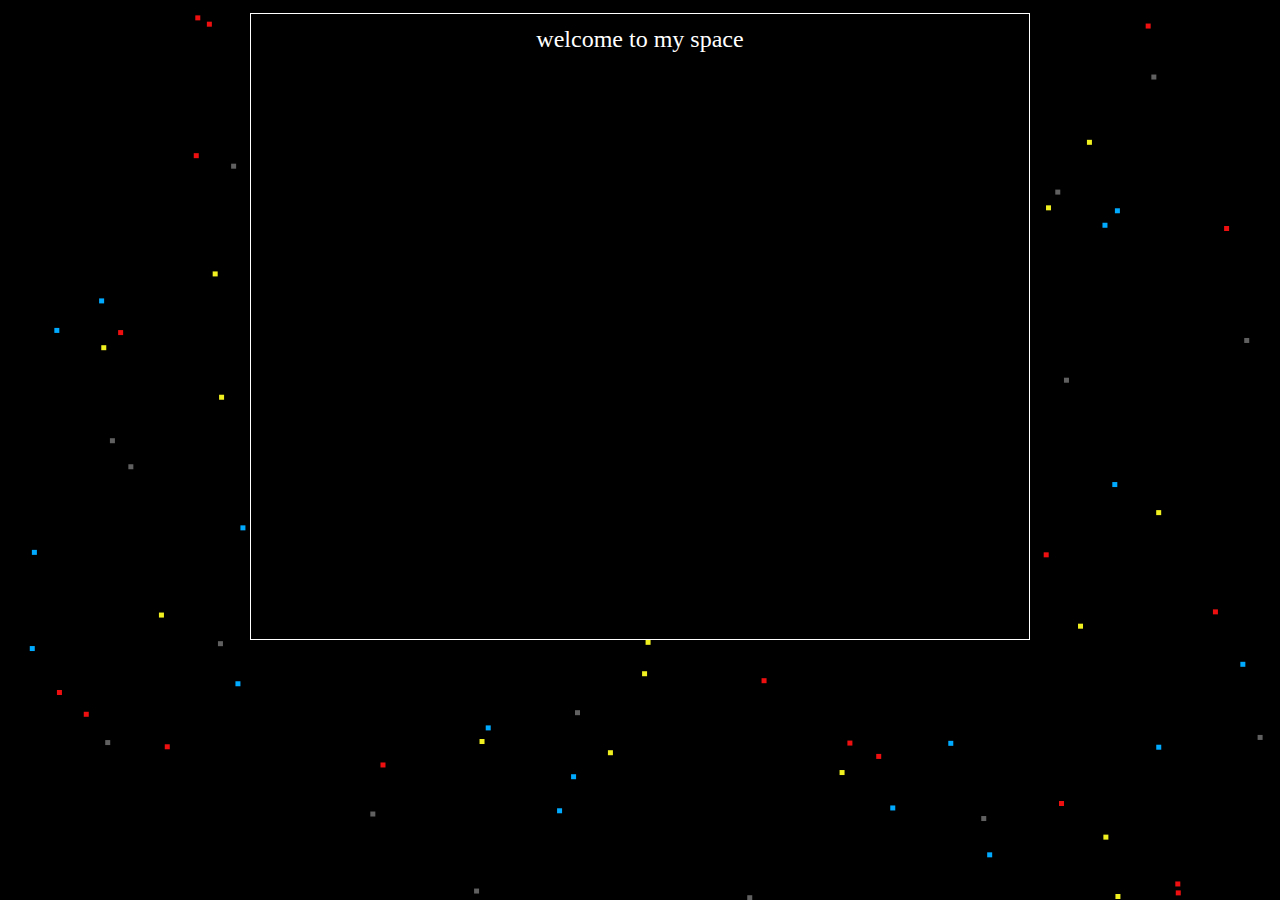
==== bio.html @ 21962ff8 "added bio page to be gay in" ====
<!doctype html>
<html class="font-1v">

<head>
  <meta charset="UTF-8" />
  <meta name="viewport" content="width=device-width, initial-scale=1.0" />
  <title>The webbed site of marcie m</title>
  <link href="./css/reset.css" rel="stylesheet" type="text/css" media="all" />
  <link href="/style.css" rel="stylesheet" type="text/css" media="all" />
  <link href="./css/shorthand/shorthand.css" rel="stylesheet" type="text/css" media="all" />
  <link href="./css/bio.css" rel="stylesheet" type="text/css" media="all" />
  <script src="./js/msg.js"></script>
  <script src="./js/Vector.js"></script>
  <script src="./js/cell.js"></script>
  <script src="./js/bio.js"></script>
</head>

<body>
  <main class="p-1r wid-auto flex-column align-center">
    <section class="wid-60p b-1 bc-white p-1r bg-black col-white min-hei-600 bg-black z-2 pos-rel">
      <h1 class="font-heading text-center">welcome to my space</h1>
    </section>
  </main>
    
  <section class="canvas" style="pointer-events: none">
    <div class="canvas__wrapper">
      <canvas class="canvas__main js-canvas" width="1920" height="1080"></canvas>
      <div class="canvas__popup" id="popup"></div>
    </div>
  </section>
</body>

</html>
---- style.css ----
/* CSS is how you can add style to your website, such as colors, fonts, and positioning of your
   HTML content. To learn how to do something, just try searching Google for questions like
   "how to change link color." */

body {
  background-color: white;
  color: black;
  font-family: Verdana;
}
---- css/shorthand/shorthand.css ----
.p-1 {
  padding: 1px !important;
}
.p-1r {
  padding: 1rem !important;
}
.p-5 {
  padding: 5px !important;
}
.p-5r {
  padding: 5rem !important;
}
.p-10 {
  padding: 10px !important;
}
.p-10r {
  padding: 10rem !important;
}
.p-s {
  padding: 10px;
}
.p-sr {
  padding: 10rem !important;
}
.p-m {
  padding: 15px;
}
.p-mr {
  padding: 15rem !important;
}
.p-l {
  padding: 25px;
}
.p-lr {
  padding: 25rem !important;
}
.p-xl {
  padding: 40px;
}
.p-xlr {
  padding: 40rem !important;
}

.pv-5 {
  padding-top: 5px;
  padding-bottom: 5px;
}
.pv-5r {
  padding-top: 5rem;
  padding-bottom: 5rem;
}
.pv-10 {
  padding-top: 10px;
  padding-bottom: 10px;
}
.pv-10r {
  padding-top: 10rem;
  padding-bottom: 10rem;
}
.pv-s {
  padding-top: 10px;
  padding-bottom: 10px;
}
.pv-sr {
  padding-top: 10rem;
  padding-bottom: 10rem;
}
.pv-m {
  padding-top: 15px;
  padding-bottom: 15px;
}
.pv-mr {
  padding-top: 15rem;
  padding-bottom: 15rem;
}
.pv-l {
  padding-top: 25px;
  padding-bottom: 25px;
}
.pv-lr {
  padding-top: 25rem;
  padding-bottom: 25rem;
}
.pv-xl {
  padding-top: 40px;
  padding-bottom: 40px;
}
.pv-xlr {
  padding-top: 40rem;
  padding-bottom: 40rem;
}

.ph-5 {
  padding-left: 5px;
  padding-right: 5px;
}
.ph-5r {
  padding-left: 5rem;
  padding-right: 5rem;
}
.ph-10 {
  padding-left: 10px;
  padding-right: 10px;
}
.ph-10r {
  padding-left: 10rem;
  padding-right: 10rem;
}
.ph-s {
  padding-left: 10px;
  padding-right: 10px;
}
.ph-sr {
  padding-left: 10rem;
  padding-right: 10rem;
}
.ph-m {
  padding-left: 15px;
  padding-right: 15px;
}
.ph-mr {
  padding-left: 15rem;
  padding-right: 15rem;
}
.ph-l {
  padding-right: 25px;
  padding-left: 25px;
}
.ph-lr {
  padding-right: 25rem;
  padding-left: 25rem;
}
.ph-xl {
  padding-right: 40px;
  padding-left: 40px;
}
.ph-xlr {
  padding-right: 40rem;
  padding-left: 40rem;
}

.pl-5 {
  padding-left: 5px;
}
.pl-10 {
  padding-left: 10px;
}

.pr-5 {
  padding-right: 5px;
}
.pr-10 {
  padding-right: 10px;
}

.pt-5 {
  padding-top: 5px;
}
.pt-10 {
  padding-top: 10px;
}

.pb-5 {
  padding-bottom: 5px;
}
.pb-10 {
  padding-bottom: 10px;
}

@media screen and (max-width: var(--mobile-width)) {
  .m-p-01 {
    padding: 0.1vw;
  }
}
.pos-sticky {
  position: sticky;
}
.pos-rel {
  position: relative;
}
.pos-abs {
  position: absolute;
}
.pos-fixed {
  position: fixed;
}
.pos-initial {
  position: initial;
}

.z-1 {
  z-index: 1;
}
.z-2 {
  z-index: 2;
}

.left-0 {
  left: 0;
}

.top-0 {
  top: 0;
}

.right-0 {
  right: 0;
}

.bottom-0 {
  bottom: 0;
}

.left-10 {
  left: 10px;
}

.top-10 {
  top: 10px;
}

.right-10 {
  right: 10px;
}

.bottom-10 {
  bottom: 10px;
}

.max-hei-fit {
  max-height: fit-content;
}
.max-hei-100per {
  max-height: 100%;
}
.max-hei-75 {
  max-height: 75px;
}
.max-hei-100 {
  max-height: 100px;
}
.max-hei-auto {
  max-height: auto;
}
.max-hei-25 {
  max-height: 25px;
}
.max-hei-50 {
  max-height: 50px;
}
.max-hei-150 {
  max-height: 150px;
}
.max-hei-200 {
  max-height: 200px;
}
.max-hei-300 {
  max-height: 300px;
}
.max-hei-600 {
  max-height: 600px;
}
.max-hei-400 {
  max-height: 400px;
}
.max-hei-500 {
  max-height: 500px;
}
.max-hei-900 {
  max-height: 900px;
}
.max-hei-80per {
  max-height: 80%;
}
.max-hei-10p {
  max-height: 10%;
}
.max-hei-20p {
  max-height: 20%;
}
.max-hei-30p {
  max-height: 30%;
}
.max-hei-40p {
  max-height: 40%;
}
.max-hei-50p {
  max-height: 50%;
}
.max-hei-60p {
  max-height: 60%;
}
.max-hei-70p {
  max-height: 70%;
}
.max-hei-80p {
  max-height: 80%;
}
.max-hei-90p {
  max-height: 90%;
}
.max-hei-100p {
  max-height: 100%;
}

.min-hei-fit {
  min-height: fit-content;
}
.min-hei-100per {
  min-height: 100%;
}
.min-hei-75 {
  min-height: 75px;
}
.min-hei-100 {
  min-height: 100px;
}
.min-hei-auto {
  min-height: auto;
}
.min-hei-25 {
  min-height: 25px;
}
.min-hei-50 {
  min-height: 50px;
}
.min-hei-150 {
  min-height: 150px;
}
.min-hei-200 {
  min-height: 200px;
}
.min-hei-300 {
  min-height: 300px;
}
.min-hei-350 {
  min-height: 350px;
}
.min-hei-600 {
  min-height: 600px;
}
.min-hei-400 {
  min-height: 400px;
}
.min-hei-500 {
  min-height: 500px;
}
.min-hei-900 {
  min-height: 900px;
}
.min-hei-10p {
  min-height: 10%;
}
.min-hei-20p {
  min-height: 20%;
}
.min-hei-30p {
  min-height: 30%;
}
.min-hei-40p {
  min-height: 40%;
}
.min-hei-50p {
  min-height: 50%;
}
.min-hei-60p {
  min-height: 60%;
}
.min-hei-70p {
  min-height: 70%;
}
.min-hei-80p {
  min-height: 80%;
}
.min-hei-90p {
  min-height: 90%;
}
.min-hei-100p {
  min-height: 100%;
}

.hei-fit {
  height: fit-content;
}
.hei-100per {
  height: 100%;
}
.hei-75 {
  height: 75px;
}
.hei-100 {
  height: 100px;
}
.hei-125 {
  height: 125px;
}
.hei-auto {
  height: auto;
}
.hei-25 {
  height: 25px;
}
.hei-50 {
  height: 50px;
}
.hei-150 {
  height: 150px;
}
.hei-200 {
  height: 200px;
}
.hei-250 {
  height: 250px;
}
.hei-300 {
  height: 300px;
}
.hei-600 {
  height: 600px;
}
.hei-400 {
  height: 400px;
}
.hei-500 {
  height: 500px;
}
.hei-900 {
  height: 900px;
}
.hei-header {
  height: var(--header-height);
}
.hei-main {
  height: calc(100% - var(--header-height) - var(--section-margin));
}
.hei-10p {
  height: 10%;
}
.hei-20p {
  height: 20%;
}
.hei-30p {
  height: 30%;
}
.hei-40p {
  height: 40%;
}
.hei-50p {
  height: 50%;
}
.hei-60p {
  height: 60%;
}
.hei-70p {
  height: 70%;
}
.hei-80p {
  height: 80%;
}
.hei-90p {
  height: 90%;
}
.hei-100p {
  height: 100%;
}

@media screen and (max-width: var(--mobile-width)) {
  .m-height-fit {
    height: fit-content;
  }
}
.max-wid-fit {
  max-width: fit-content;
}
.max-wid-100per {
  max-width: 100%;
}
.max-wid-auto {
  max-width: auto;
}
.max-wid-25 {
  max-width: 25px;
}
.max-wid-50 {
  max-width: 50px;
}
.max-wid-100 {
  max-width: 100px;
}
.max-wid-125 {
  max-width: 125px;
}
.max-wid-150 {
  max-width: 150px;
}
.max-wid-200 {
  max-width: 200px;
}
.max-wid-300 {
  max-width: 300px;
}
.max-wid-600 {
  max-width: 600px;
}
.max-wid-400 {
  max-width: 400px;
}
.max-wid-500 {
  max-width: 500px;
}
.max-wid-800 {
  max-width: 800px;
}
.max-wid-900 {
  max-width: 900px;
}
.max-wid-10p {
  max-width: 10%;
}
.max-wid-20p {
  max-width: 20%;
}
.max-wid-30p {
  max-width: 30%;
}
.max-wid-40p {
  max-width: 40%;
}
.max-wid-50p {
  max-width: 50%;
}
.max-wid-60p {
  max-width: 60%;
}
.max-wid-70p {
  max-width: 70%;
}
.max-wid-80p {
  max-width: 80%;
}
.max-wid-90p {
  max-width: 90%;
}
.max-wid-100p {
  max-width: 100%;
}

.min-wid-fit {
  min-width: fit-content;
}
.min-wid-100per {
  min-width: 100%;
}
.min-wid-auto {
  min-width: auto;
}
.min-wid-25 {
  min-width: 25px;
}
.min-wid-50 {
  min-width: 50px;
}
.min-wid-100 {
  min-width: 100px;
}
.min-wid-125 {
  min-width: 125px;
}
.min-wid-150 {
  min-width: 150px;
}
.min-wid-200 {
  min-width: 200px;
}
.min-wid-300 {
  min-width: 300px;
}
.min-wid-600 {
  min-width: 600px;
}
.min-wid-400 {
  min-width: 400px;
}
.min-wid-500 {
  min-width: 500px;
}
.min-wid-900 {
  min-width: 900px;
}
.min-wid-10p {
  min-width: 10%;
}
.min-wid-20p {
  min-width: 20%;
}
.min-wid-30p {
  min-width: 30%;
}
.min-wid-40p {
  min-width: 40%;
}
.min-wid-50p {
  min-width: 50%;
}
.min-wid-60p {
  min-width: 60%;
}
.min-wid-70p {
  min-width: 70%;
}
.min-wid-80p {
  min-width: 80%;
}
.min-wid-90p {
  min-width: 90%;
}
.min-wid-100p {
  min-width: 100%;
}

.wid-fit {
  width: fit-content;
}
.wid-100per {
  width: 100%;
}
.wid-auto {
  width: auto;
}
.wid-25 {
  width: 25px;
}
.wid-50 {
  width: 50px;
}
.wid-75 {
  width: 75px;
}
.wid-100 {
  width: 100px;
}
.wid-125 {
  width: 125px;
}
.wid-125 {
  width: 125px;
}
.wid-150 {
  width: 150px;
}
.wid-200 {
  width: 200px;
}
.wid-300 {
  width: 300px;
}
.wid-350 {
  width: 350px;
}
.wid-600 {
  width: 600px;
}
.wid-700 {
  width: 700px;
}
.wid-400 {
  width: 400px;
}
.wid-500 {
  width: 500px;
}
.wid-900 {
  width: 900px;
}
.wid-side {
  width: var(--side-window-width);
}
.wid-10p {
  width: 10%;
}
.wid-20p {
  width: 20%;
}
.wid-30p {
  width: 30%;
}
.wid-40p {
  width: 40%;
}
.wid-50p {
  width: 50%;
}
.wid-60p {
  width: 60%;
}
.wid-70p {
  width: 70%;
}
.wid-80p {
  width: 80%;
}
.wid-90p {
  width: 90%;
}
.wid-100p {
  width: 100%;
}


.font-small {
  font-size: 14px;
}
.font-m {
  font-size: 18px;
}
.font-l, .font-heading {
  font-size: 24px;
}
.font-title {
  font-size: 30px;
}
.font-1v {
  font-size: 1vw;
}
.font-2v {
  font-size: 2vw;
}
.font-14 {
  font-size: 14px;
}
.font-18 {
  font-size: 18px;
}
.font-24 {
  font-size: 24px;
}
.font-30 {
  font-size: 30px;
}
.font-50 {
  font-size: 50px;
}
.font-nowrap {
  white-space: nowrap;
}
.font-break {
  white-space: break-spaces;
}
.font-bold {
  font-weight: bold;
}
.font-initial {
  font-weight: initial;
}
.font-sans-serif {
  font-family: "Noto Sans JP", sans-serif;
}
.font-serif {
  font-family: "Noto Serif JP", serif;
}

.text-contain-4 {
  word-wrap: break-word;
  overflow: hidden;
  display: -webkit-box;
  -webkit-box-orient: vertical;
  -webkit-line-clamp: 4;
}
.text-contain-2 {
  word-wrap: break-word;
  overflow: hidden;
  display: -webkit-box;
  -webkit-box-orient: vertical;
  -webkit-line-clamp: 2;
}
.text-contain-1 {
  word-wrap: break-word;
  overflow: hidden;
  display: -webkit-box;
  -webkit-box-orient: vertical;
  -webkit-line-clamp: 1;
}

.text-middle {
  vertical-align: middle;
}
.text-center {
  text-align: center;
}

@media screen and (max-width: var(--mobile-width)) {
  .m-font-2 {
    font-size: 2vw;
  }
  .m-font-3 {
    font-size: 3vw;
  }
  .m-font-4 {
    font-size: 4vw;
  }
}
.m-m {
  margin: 15px;
}
.m-s {
  margin: 10px;
}

.mv-auto {
  margin-top: auto;
  margin-bottom: auto;
}
.mv-s {
  margin-top: 10px;
  margin-bottom: 10px;
}
.mv-m {
  margin-top: 15px;
  margin-bottom: 15px;
}
.mv-5 {
  margin-top: 5px;
  margin-bottom: 5px;
}
.mv-10 {
  margin-top: 10px;
  margin-bottom: 10px;
}
.mv-30 {
  margin-top: 30px;
  margin-bottom: 30px;
}

.mh-s {
  margin-left: 10px;
  margin-right: 10px;
}
.mh-m {
  margin-left: 15px;
  margin-right: 15px;
}
.mh-10 {
  margin-left: 10px;
  margin-right: 10px;
}
.mh-auto {
  margin-left: auto;
  margin-right: auto;
}
.mh-15 {
  margin-left: 15px;
  margin-right: 15px;
}
.mh-20 {
  margin-left: 20px;
  margin-right: 20px;
}
.mh-30 {
  margin-left: 30px;
  margin-right: 30px;
}

.mt-s {
  margin-top: 10px;
}
.mt-m {
  margin-top: 15px;
}
.mt-5 {
  margin-top: 5px;
}
.mt-10 {
  margin-top: 10px;
}
.mt-15 {
  margin-top: 15px;
}
.mt-m {
  margin-top: 10px;
}
.mt-30 {
  margin-top: 30px;
}
.mt-l {
  margin-top: 30px;
}
.mt-head {
  margin-top: calc(var(--header-height) + 30px);
}

.mb-s {
  margin-bottom: 10px;
}
.mb-m {
  margin-bottom: 15px;
}
.mb-10 {
  margin-bottom: 10px;
}
.mb-15 {
  margin-bottom: 15px;
}
.mb-30 {
  margin-bottom: 30px;
}

.ml-s {
  margin-left: 10px;
}
.ml-m {
  margin-left: 15px;
}
.ml-5 {
  margin-left: 5px;
}
.ml-10 {
  margin-left: 10px;
}

.mr-s {
  margin-right: 10px;
}
.mr-m {
  margin-right: 15px;
}
.mr-5 {
  margin-right: 5px;
}
.mr-10 {
  margin-right: 10px;
}

@media screen and (max-width: var(--mobile-width)) {
  .m-mv-2 {
    margin: 2vw 0;
  }
  .m-mh-2 {
    margin: 0 2vw;
  }
}
.flex-row {
  display: flex;
  flex-direction: row;
}
.flex-wrap {
  display: flex;
  flex-wrap: wrap;
}
.flex-column {
  display: flex;
  flex-direction: column;
}
.flex-auto {
  flex: auto;
}

.justify-right {
  justify-content: right;
}
.justify-center {
  justify-content: center;
}
.justify-spread {
  justify-content: space-between;
}
.justify-even {
  justify-content: space-around;
}

.align-center {
  align-items: center;
}
.align-start {
  align-items: flex-start;
}
.align-end {
  align-items: end;
}

@media screen and (max-width: var(--mobile-width)) {
  .mobile-flex-column {
    flex-direction: column !important;
  }
  .m-flex-column {
    flex-direction: column;
  }
  .m-flex-wrap {
    flex-wrap: wrap;
  }
  .m-gap-1 {
    gap: 1vw;
  }
}
.gap-10 {
  gap: 10px;
}
.gap-5 {
  gap: 5px;
}
.gap-s {
  gap: 10px;
}
.gap-m {
  gap: 15px;
}

.trans-25-ease {
  transition-duration: 0.25s;
  transition-timing-function: ease;
  transition-property: all;
}

.trans-05-ease {
  transition-duration: 0.5s;
  transition-timing-function: ease;
  transition-property: all;
}

.grid-r-3 {
  display: grid;
  grid-template-columns: 1fr 1fr 1fr;
}

.ratio-1 {
  aspect-ratio: 1;
}
.ratio-2 {
  aspect-ratio: 2;
}
.ratio-golden {
  aspect-ratio: 1.61803;
}
.ratio-display {
  aspect-ratio: 1.7777777778;
}

.b-none {
  border: none;
}
.b-r-1 {
  border-right: 1px solid black;
}
.b-l-1 {
  border-left: 1px solid black;
}
.b-b-1 {
  border-bottom: 1px solid black;
}
.b-t-1 {
  border-top: 1px solid black;
}
.b-h-1 {
  border-left: 1px;
  border-right: 1px;
}
.b-v-1 {
  border-top: 1px;
  border-bottom: 1px;
}
.b-1 {
  border: 1px solid black;
}

.b-radius-0 {
  border-radius: 0;
}
.b-radius-5 {
  border-radius: 5px;
}
.b-radius-15 {
  border-radius: 15px;
}
.b-radius-100 {
  border-radius: 100px;
}

.bc-white {
  border-color: white;
}
.bc-black {
  border-color: black;
}

.ol-none {
  outline: 0;
}
.ol-1 {
  outline: 1px solid;
}
.ol-lightgrey {
  outline-color: rgba(0, 0, 0, 0.15);
}

.bg-row-color {
  background-color: var(--table-row-color);
}
.bg-white {
  background-color: white;
}
.bg-lightgrey {
  background-color: var(--colro-lightgrey);
}
.bg-active {
  background-color: var(--color-active);
}
.bg-active-f {
  background-color: var(--color-active) !important;
}
.bg-break {
  background-color: var(--color-break);
}
.bg-break-f {
  background-color: var(--color-break) !important;
}
.bg-side {
  background-color: var(--side-window-bg);
}
.bg-overlay {
  background-color: var(--color-overlay);
}
.bg-disabled {
  background-color: var(--color-disabled);
}
.bg-warning {
  background-color: var(--color-warning);
}
.bg-default {
  background-color: var(--color-bg);
}
.bg-reminder {
  background-color: var(--color-reminder);
}

.hov-lightgrey:hover {
  background-color: var(--color-lightgrey);
}
.hov-outline:hover {
  outline: 1px solid;
}
.hov-active:hover {
  background-color: var(--color-active);
}

.shadow-5 {
  box-shadow: 0 0 5px black;
}

.shadow-h-5 {
  box-shadow: inset 15px 0 5px rgba(0, 0, 0, 0.12), inset -15px 0 15px rgba(0, 0, 0, 0.12);
}

.op-half {
  opacity: 0.5;
}
.op-quarter {
  opacity: 0.25;
}
.op-01 {
  opacity: 0.1;
}
.op-1 {
  opacity: 1;
}

.col-white {
  color: white;
}
.col-black {
  color: black;
}
.col-grey {
  color: var(--color-grey);
}
.col-lightgrey {
  color: var(--color-lightgrey);
}
.col-red {
  color: red;
}
.col-active {
  border-color: var(--color-active);
  color: var(--color-active);
}
.col-inactive {
  color: var(--color-inactive);
}
.col-overlay {
  color: var(--color-overlay);
}
.col-reminder {
  color: var(--color-reminder);
}
.col-warning {
  color: var(--color-warning);
}
.col-disabled {
  color: var(--color-disabled);
}

.bg-white {
  background-color: white;
}
.bg-black {
  background-color: black;
}
.bg-grey {
  background-color: var(--color-grey);
}
.bg-lightgrey {
  background-color: var(--color-lightgrey);
}
.bg-red {
  background-color: red;
}

.c-pointer {
  cursor: pointer;
}
.c-default {
  cursor: default;
}
.c-grab {
  cursor: grab;
}
.c-grabbing {
  cursor: grabbing;
}

.scroll-y-auto {
  overflow-y: auto;
}

.scroll-x-auto {
  overflow-y: auto;
}

.of-hidden {
  overflow: hidden;
}

.display-block {
  display: block;
}
.display-none {
  display: none;
}

.no-drag {
  user-drag: none;
  -webkit-user-drag: none;
  user-select: none;
  -moz-user-select: none;
  -webkit-user-select: none;
  -ms-user-select: none;
  -webkit-touch-callout: none;
  -webkit-user-select: none;
  -khtml-user-select: none;
  -moz-user-select: none;
  -ms-user-select: none;
}

.pointer-all {
  pointer-events: all;
}

.pointer-none {
  pointer-events: none;
}

/*# sourceMappingURL=shorthand.css.map */
---- css/bio.css ----
body {
  background-color: black;
}

.canvas {
  z-index: -1;
  position: relative;
  pointer-events: none;
  position: fixed;
  top: 0;
  left: 0;
}
.canvas__wrapper {
  position: fixed;
  width: 100%;
  height: 100%;
}
.canvas__main {
  width: 100%;
  height: 100%;
}
.canvas__popup {
  display: none;
  position: absolute;
  width: fit-content;
  height: fit-content;
  background-color: #ffffff;
  border-radius: 5px;
  padding: 5px;
  pointer-events: none;
  transform: translateY(-20px);
}
.canvas__popup p {
  color: red;
  display: inline;
}
.canvas__popup span {
  display: inline;
  color: red;
}

/*# sourceMappingURL=bio.css.map */
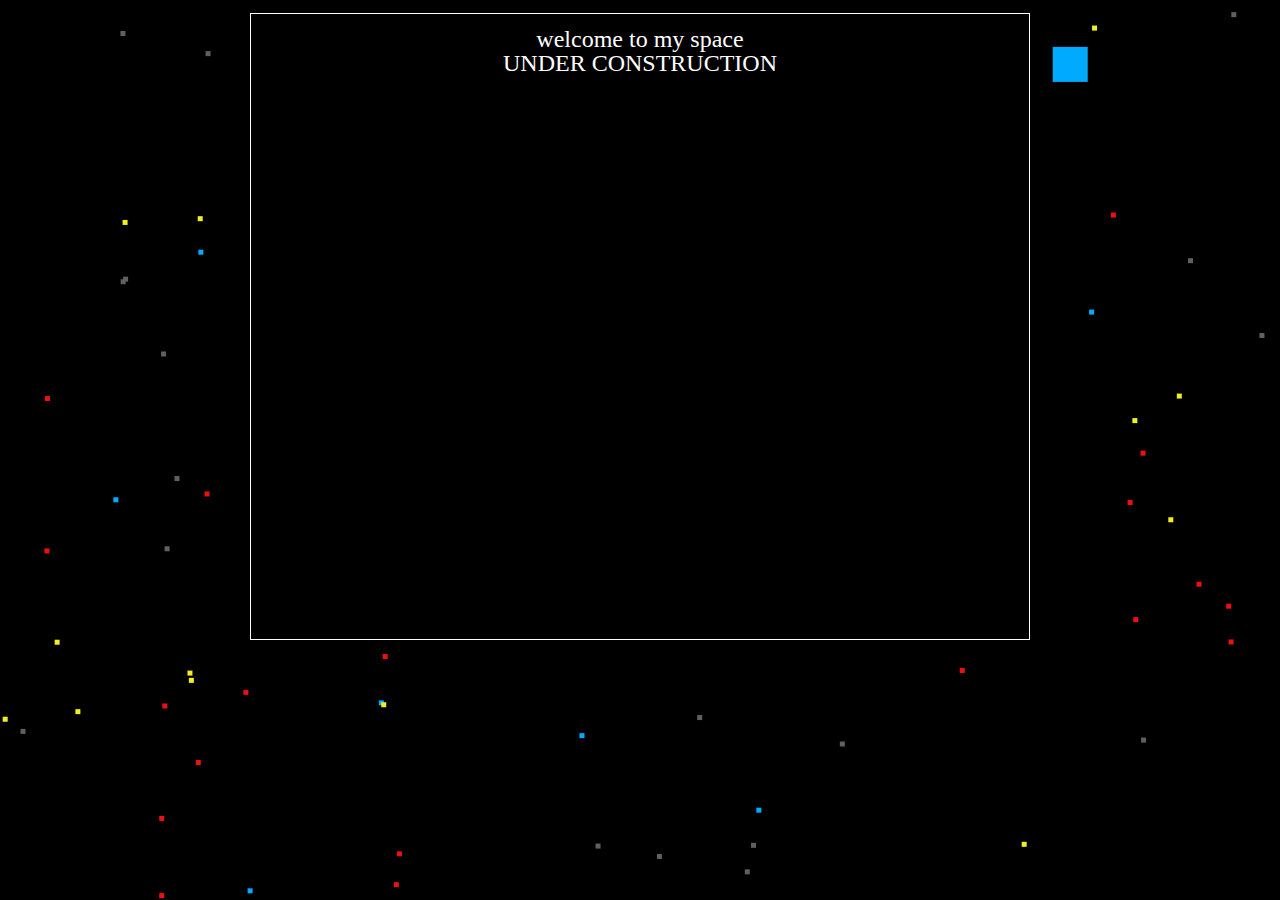
==== commit c232bfc0: "added bio page to be gay in" ====
--- a/bio.html
+++ b/bio.html
@@ -19,6 +19,7 @@
   <main class="p-1r wid-auto flex-column align-center">
     <section class="wid-60p b-1 bc-white p-1r bg-black col-white min-hei-600 bg-black z-2 pos-rel">
       <h1 class="font-heading text-center">welcome to my space</h1>
+      <h1 class="font-heading text-center">UNDER CONSTRUCTION</h1>
     </section>
   </main>
     
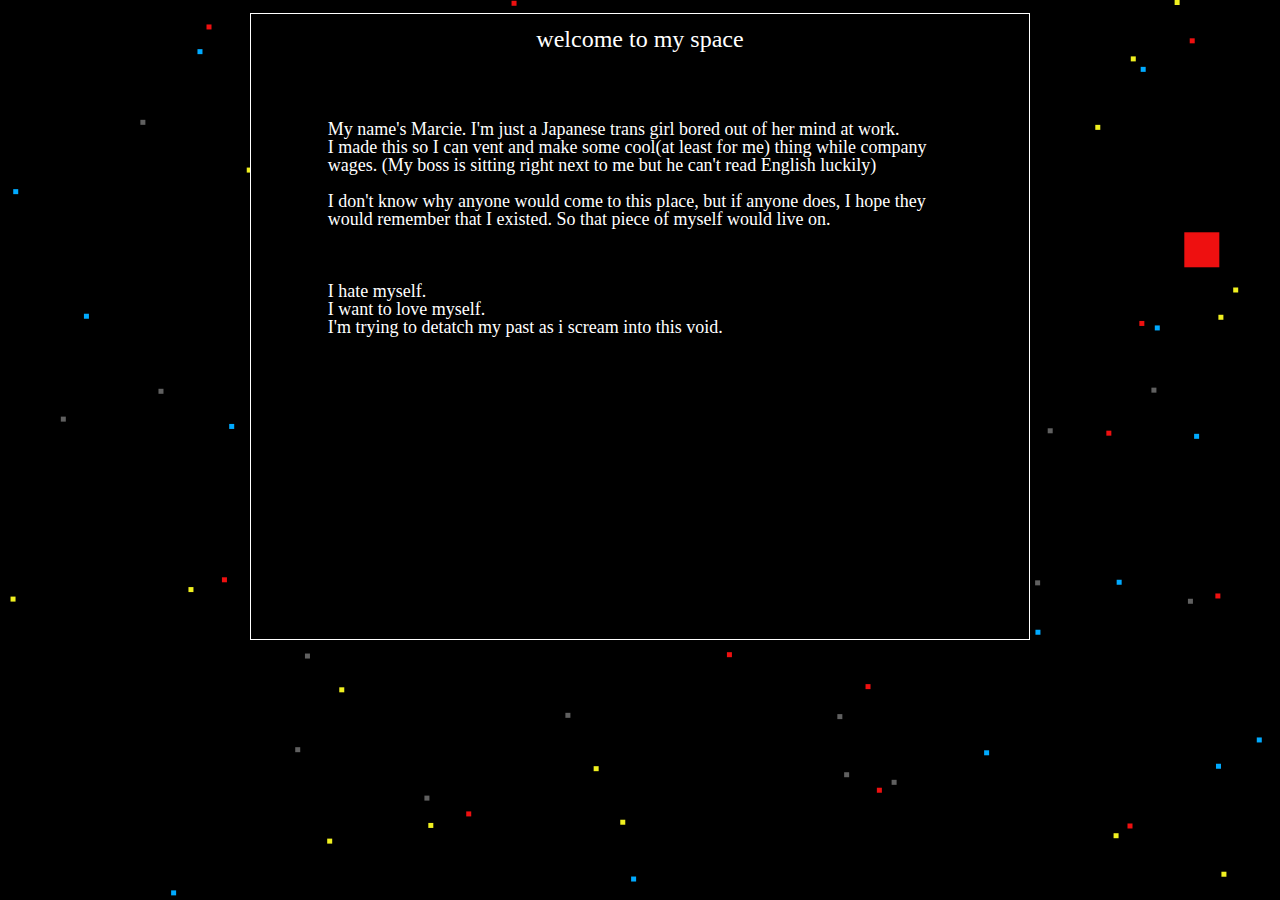
==== commit 720dd311: "added bio page to be gay in" ====
--- a/bio.html
+++ b/bio.html
@@ -19,10 +19,25 @@
   <main class="p-1r wid-auto flex-column align-center">
     <section class="wid-60p b-1 bc-white p-1r bg-black col-white min-hei-600 bg-black z-2 pos-rel">
       <h1 class="font-heading text-center">welcome to my space</h1>
-      <h1 class="font-heading text-center">UNDER CONSTRUCTION</h1>
+      <p class="font-m p-5r mt-5" >
+          My name's Marcie. I'm just a Japanese trans girl bored out of her mind at work.<br>
+          I made this so I can vent and make some cool(at least for me) thing while company wages.
+          (My boss is sitting right next to me but he can't read English luckily)<br>
+          <br>
+          I don't know why anyone would come to this place, but if anyone does, I hope they would remember that I existed.
+          So that piece of myself would live on.
+          <br>
+          <br>
+          <br>
+          <br>
+          I hate myself.<br>
+          I want to love myself.<br>
+          I'm trying to detatch my past as i scream into this void.<br>
+        
+        </p>
     </section>
   </main>
-    
+
   <section class="canvas" style="pointer-events: none">
     <div class="canvas__wrapper">
       <canvas class="canvas__main js-canvas" width="1920" height="1080"></canvas>
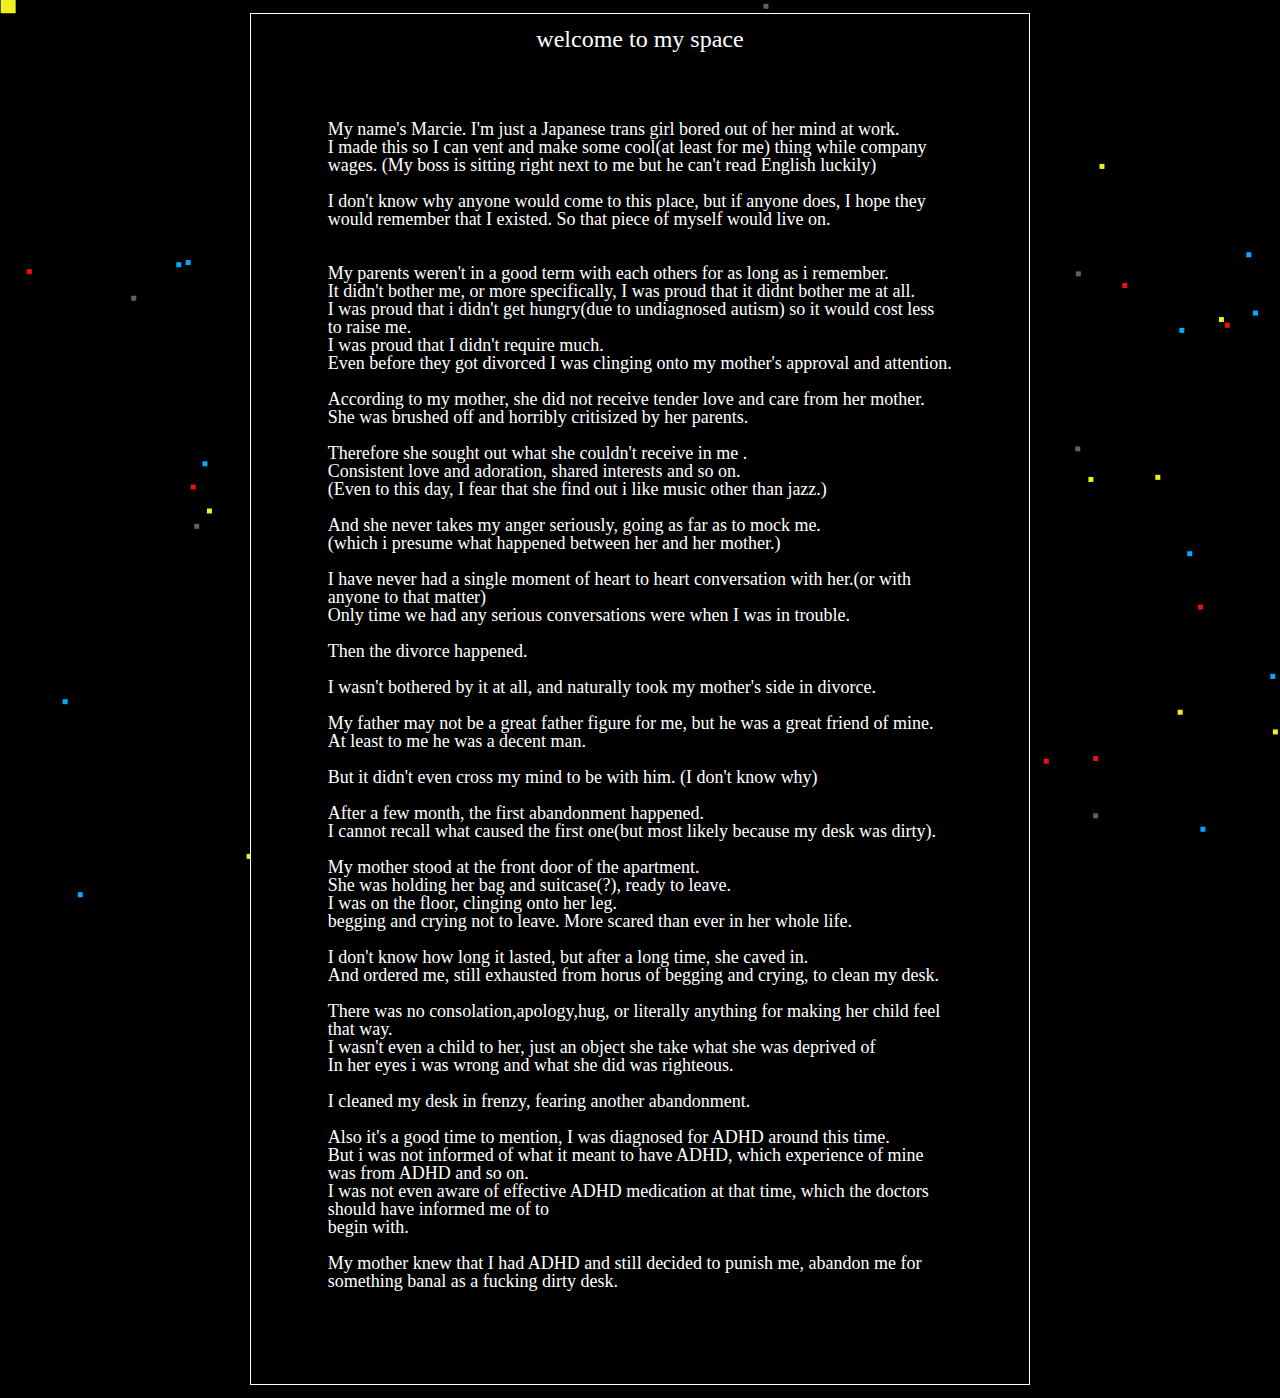
==== commit db9fd3a3: "added bio page to be gay in" ====
--- a/bio.html
+++ b/bio.html
@@ -19,22 +19,92 @@
   <main class="p-1r wid-auto flex-column align-center">
     <section class="wid-60p b-1 bc-white p-1r bg-black col-white min-hei-600 bg-black z-2 pos-rel">
       <h1 class="font-heading text-center">welcome to my space</h1>
-      <p class="font-m p-5r mt-5" >
-          My name's Marcie. I'm just a Japanese trans girl bored out of her mind at work.<br>
-          I made this so I can vent and make some cool(at least for me) thing while company wages.
-          (My boss is sitting right next to me but he can't read English luckily)<br>
-          <br>
-          I don't know why anyone would come to this place, but if anyone does, I hope they would remember that I existed.
-          So that piece of myself would live on.
-          <br>
-          <br>
-          <br>
-          <br>
-          I hate myself.<br>
-          I want to love myself.<br>
-          I'm trying to detatch my past as i scream into this void.<br>
-        
-        </p>
+      <p class="font-m p-5r mt-5">
+        My name's Marcie. I'm just a Japanese trans girl bored out of her mind
+        at work.<br />
+        I made this so I can vent and make some cool(at least for me) thing
+        while company wages. (My boss is sitting right next to me but he can't
+        read English luckily)<br />
+        <br />
+        I don't know why anyone would come to this place, but if anyone does,
+        I hope they would remember that I existed. So that piece of myself
+        would live on.
+        <br />
+        <br />
+        <br />
+        My parents weren't in a good term with each others for as long as i
+        remember.<br />
+        It didn't bother me, or more specifically, I was proud that it didnt
+        bother me at all.<br />
+        I was proud that i didn't get hungry(due to undiagnosed autism) so it
+        would cost less to raise me.<br />
+        I was proud that I didn't require much.<br />
+        Even before they got divorced I was
+        <span>clinging onto my mother's approval and attention</span>.<br />
+        <br />
+        According to my mother, she did not receive tender love and care from
+        her mother.<br />
+        She was brushed off and horribly critisized by her parents.<br />
+        <br />
+        Therefore she sought out what she couldn't receive in me .<br />
+        Consistent love and adoration, shared interests and so on.<br />
+        (Even to this day, I fear that she find out i like music other than
+        jazz.)<br />
+        <br />
+        And she never takes my anger seriously, going as far as to mock me.<br />
+        (which i presume what happened between her and her mother.)<br />
+        <br />
+        I have never had a single moment of heart to heart conversation with
+        her.(or with anyone to that matter)<br />
+        Only time we had any serious conversations were when I was in
+        trouble.<br />
+        <br />
+        Then the divorce happened.<br />
+        <br />
+        I wasn't bothered by it at all, and naturally took my mother's side in
+        divorce.<br />
+        <br />
+        My father may not be a great father figure for me, but he was a great
+        friend of mine.<br />
+        At least to me he was a decent man.<br />
+        <br />
+        But it didn't even cross my mind to be with him. (I don't know why)<br />
+        <br />
+        After a few month, the first abandonment happened.<br />
+        I cannot recall what caused the first one(but most likely because my
+        desk was dirty).<br />
+        <br />
+        My mother stood at the front door of the apartment.<br />
+        She was holding her bag and suitcase(?), ready to leave.<br />
+        I was on the floor, clinging onto her leg.<br />
+        begging and crying not to leave. More scared than ever in her whole
+        life.<br />
+        <br />
+        I don't know how long it lasted, but after a long time, she caved
+        in.<br />
+        And ordered me, still exhausted from horus of begging and crying, to
+        clean my desk.<br />
+        <br />
+        There was no consolation,apology,hug, or literally anything for making
+        her child feel that way.<br />
+        I wasn't even a child to her, just an object she take what she was
+        deprived of<br />
+        In her eyes i was wrong and what she did was righteous.<br />
+        <br />
+        I cleaned my desk in frenzy, fearing another abandonment.<br />
+        <br />
+        Also it's a good time to mention, I was diagnosed for ADHD around this
+        time.<br />
+        But i was not informed of what it meant to have ADHD, which experience
+        of mine was from ADHD and so on.<br />
+        I was not even aware of effective ADHD medication at that time, which
+        the doctors should have informed me of to<br />
+        begin with.<br />
+        <br />
+        My mother knew that I had ADHD and still decided to punish me, abandon
+        me for something banal as a fucking dirty desk.<br />
+        <br />
+      </p>
     </section>
   </main>
 
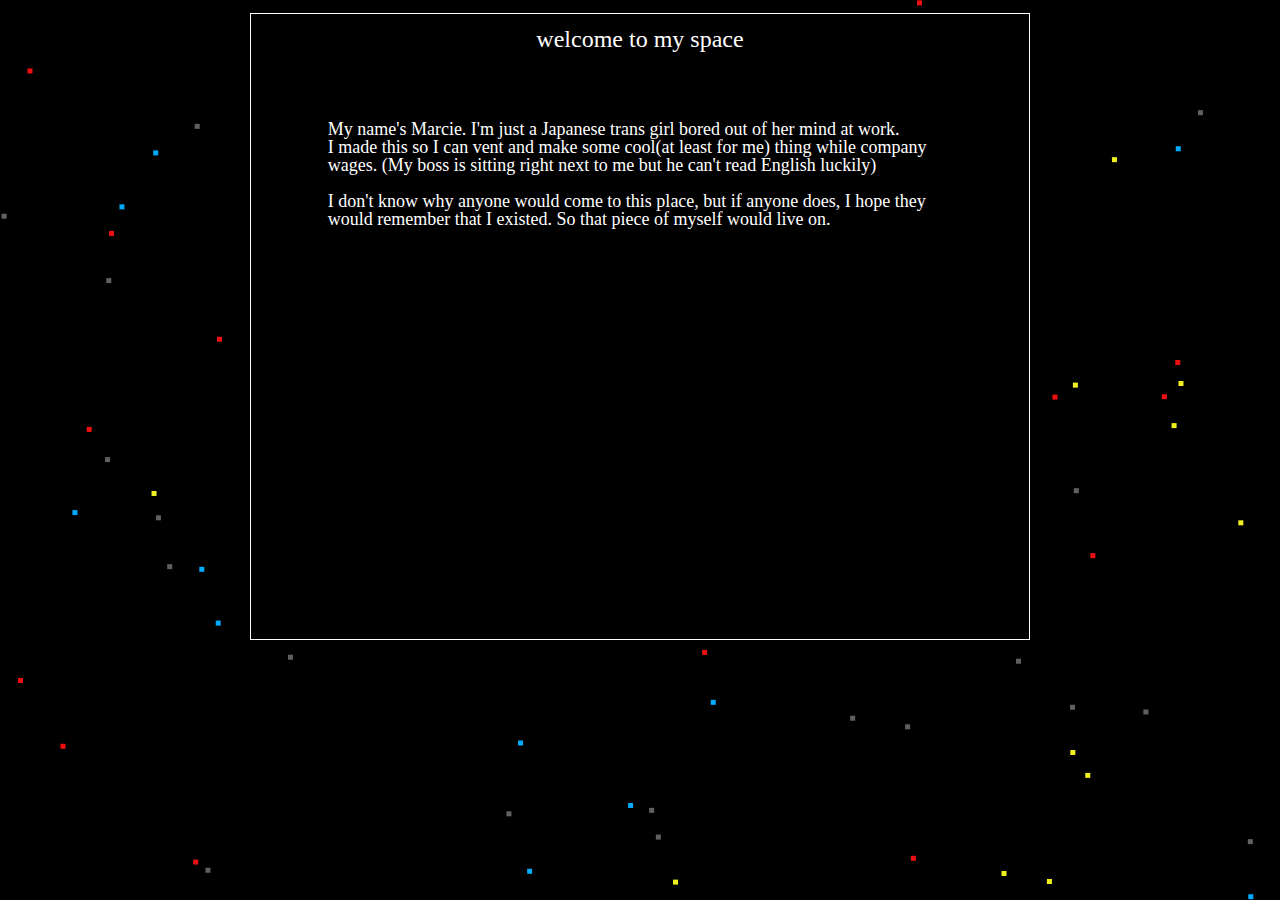
==== commit 7052cc8d: "UPDAItfoughiuerghiauehgpowHGUGH[RA" ====
--- a/bio.html
+++ b/bio.html
@@ -32,6 +32,7 @@
         <br />
         <br />
         <br />
+        <div style="display: none;">
         My parents weren't in a good term with each others for as long as i
         remember.<br />
         It didn't bother me, or more specifically, I was proud that it didnt
@@ -104,6 +105,7 @@
         My mother knew that I had ADHD and still decided to punish me, abandon
         me for something banal as a fucking dirty desk.<br />
         <br />
+        </div>
       </p>
     </section>
   </main>
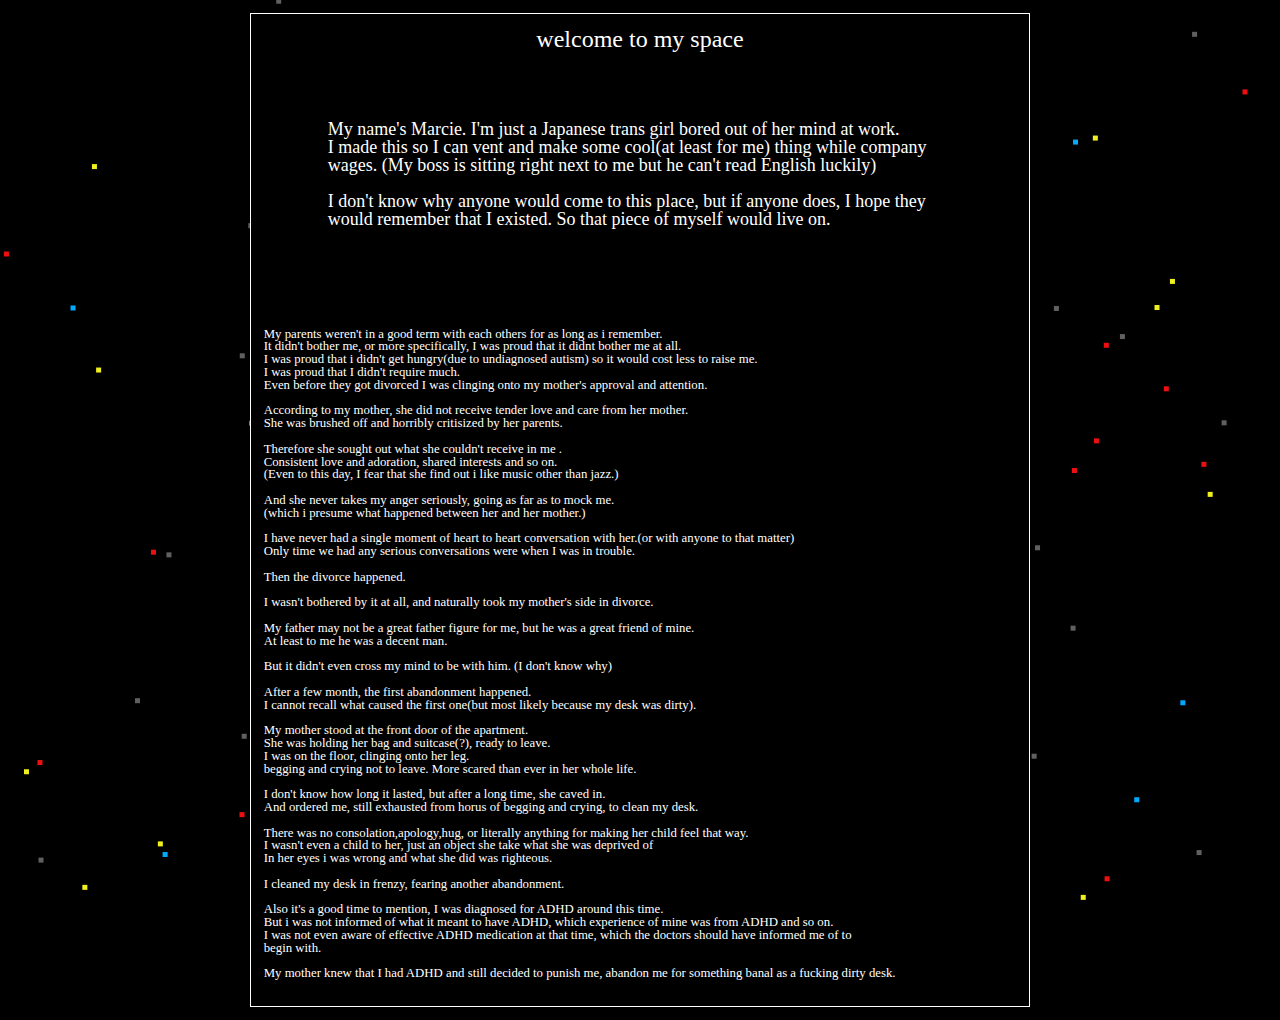
==== commit 2c8dc92f: "UPDATE:implement mouse attraction on click" ====
--- a/bio.html
+++ b/bio.html
@@ -32,7 +32,7 @@
         <br />
         <br />
         <br />
-        <div style="display: none;">
+      <div style="display: ;">
         My parents weren't in a good term with each others for as long as i
         remember.<br />
         It didn't bother me, or more specifically, I was proud that it didnt
@@ -105,7 +105,7 @@
         My mother knew that I had ADHD and still decided to punish me, abandon
         me for something banal as a fucking dirty desk.<br />
         <br />
-        </div>
+      </div>
       </p>
     </section>
   </main>
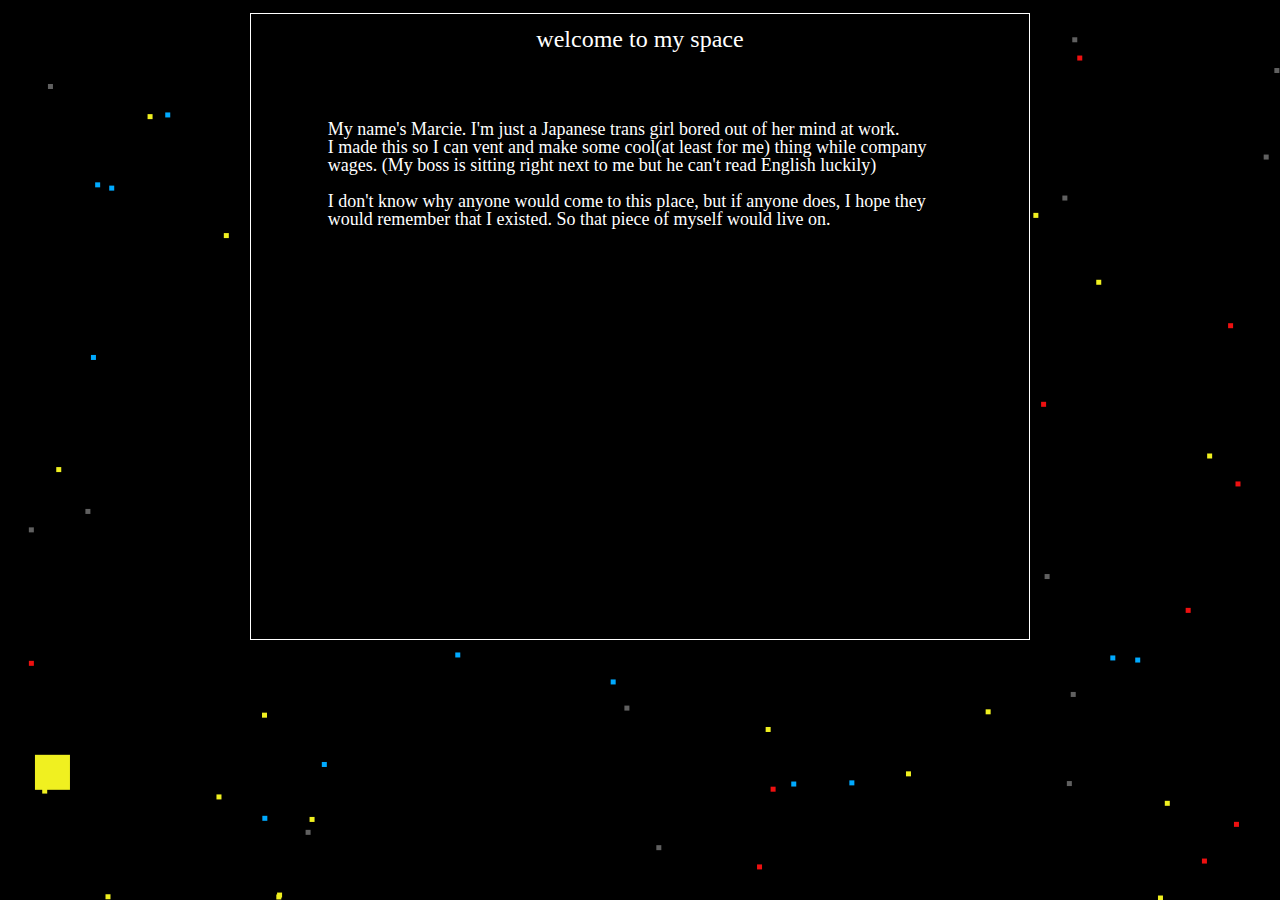
==== commit f32ed307: "UPDATE:implement mouse attraction on click" ====
--- a/bio.html
+++ b/bio.html
@@ -32,7 +32,7 @@
         <br />
         <br />
         <br />
-      <div style="display: ;">
+      <div style="display: none;">
         My parents weren't in a good term with each others for as long as i
         remember.<br />
         It didn't bother me, or more specifically, I was proud that it didnt
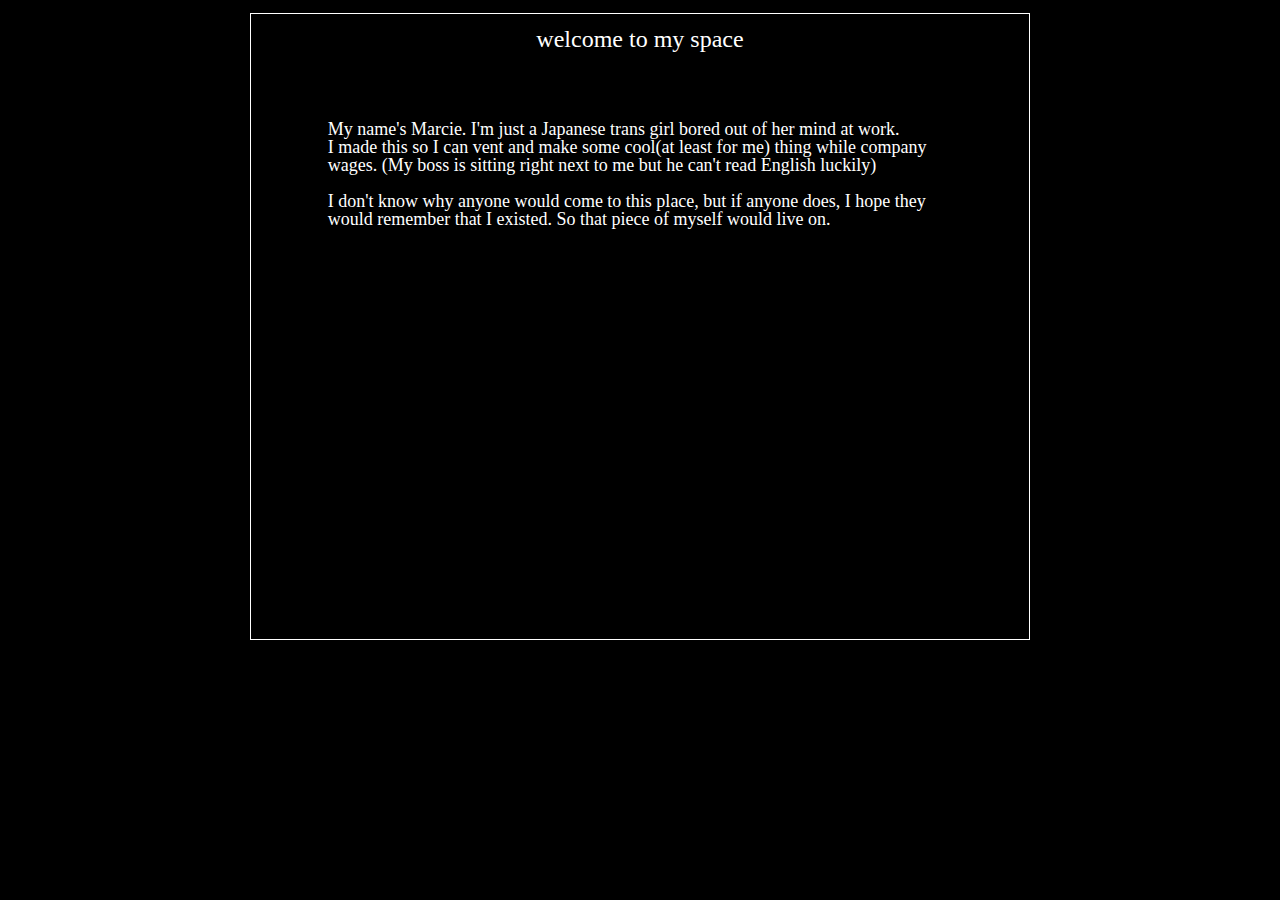
==== commit 847ea273: "UPDATE:grid vector fields" ====
--- a/bio.html
+++ b/bio.html
@@ -9,10 +9,7 @@
   <link href="/style.css" rel="stylesheet" type="text/css" media="all" />
   <link href="./css/shorthand/shorthand.css" rel="stylesheet" type="text/css" media="all" />
   <link href="./css/bio.css" rel="stylesheet" type="text/css" media="all" />
-  <script src="./js/msg.js"></script>
-  <script src="./js/Vector.js"></script>
-  <script src="./js/cell.js"></script>
-  <script src="./js/bio.js"></script>
+  <script type="module" src="./js/bio.js"></script>
 </head>
 
 <body>
